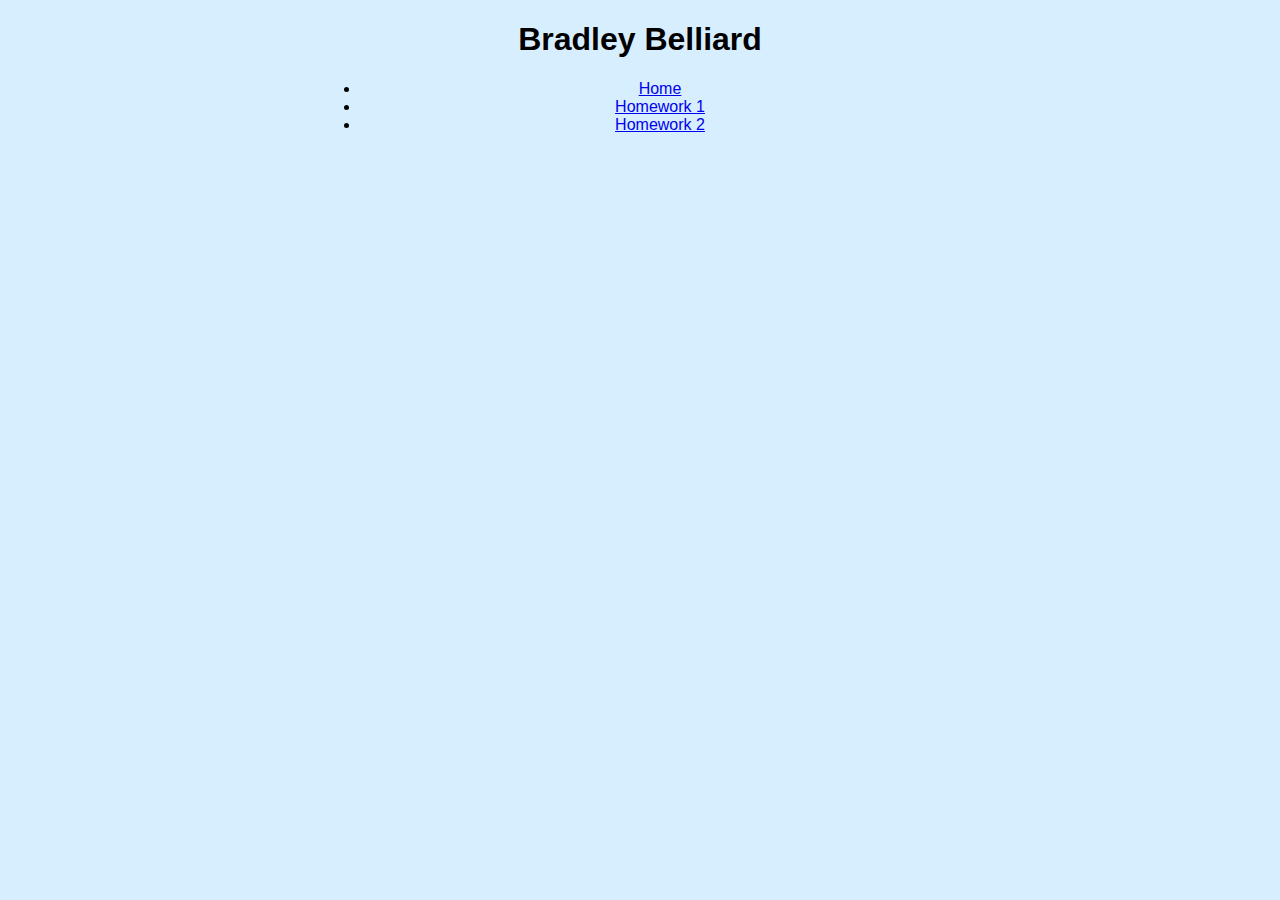
==== homepage.html @ 368e44d1 "Add files via upload" ====
<!DOCTYPE html>
<html>
<head>
	<meta charset="utf-8">
	<meta name="viewport" content="width=device-width, initial-scale=1.0">
	<link rel="stylesheet" href="stylesheet.css">

</head>
<body>
	<h1>Bradley Belliard</h1>
	<ul>
		<li> <a href="homepage.html">Home</a></li>
		<li> <a href="index.html">Homework 1</a></li>
		<li><a href="week2">Homework 2</a></li>
	</ul>

</body>


</html>
---- stylesheet.css ----
h1 {
	text-align: center;

}
p {
	text-align: center;

}
body {
	background-color: #d7eeff;
	font-family: Arial ,sans-serif;
	margin: auto;
	text-align: center;
	width: 50%;
}
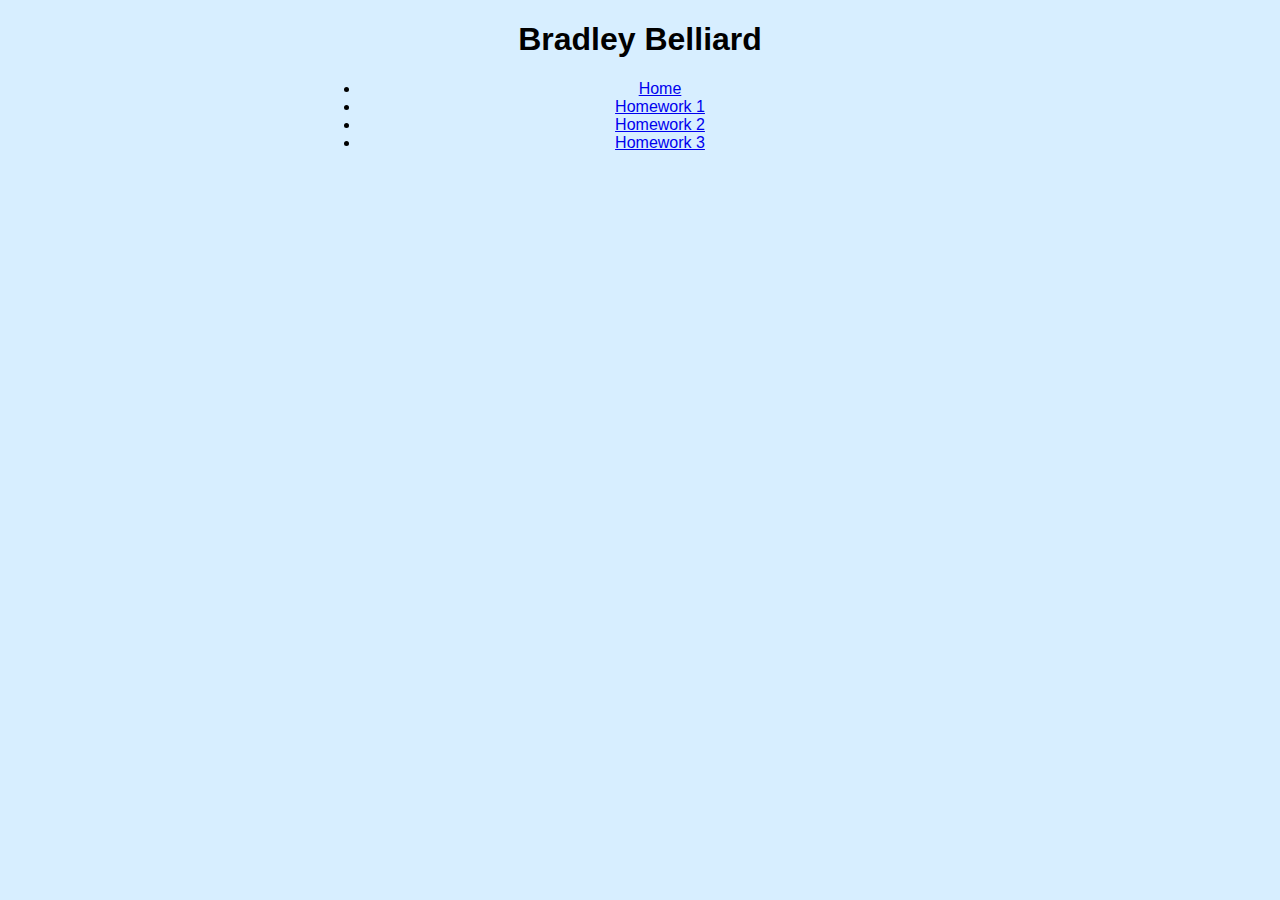
==== commit 776eeeb6: "Update homepage.html" ====
--- a/homepage.html
+++ b/homepage.html
@@ -12,9 +12,10 @@
 		<li> <a href="homepage.html">Home</a></li>
 		<li> <a href="index.html">Homework 1</a></li>
 		<li><a href="week2">Homework 2</a></li>
+		<li><a href="week3.html">Homework 3</a></li>
 	</ul>
 
 </body>
 
 
-</html>+</html>
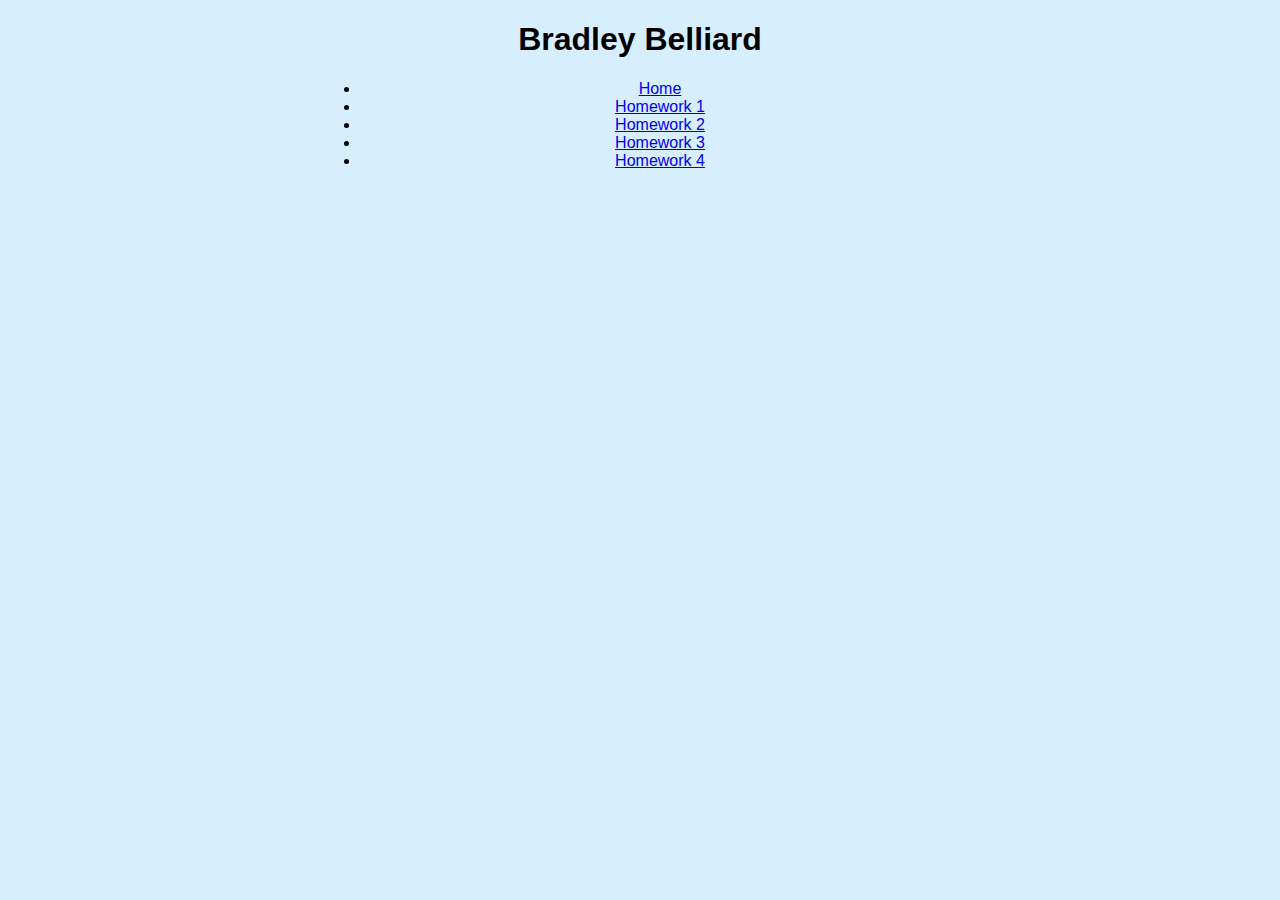
==== commit 388b865e: "Update homepage.html" ====
--- a/homepage.html
+++ b/homepage.html
@@ -12,7 +12,8 @@
 		<li> <a href="homepage.html">Home</a></li>
 		<li> <a href="index.html">Homework 1</a></li>
 		<li><a href="week2">Homework 2</a></li>
-		<li><a href="week3.html">Homework 3</a></li>
+		<li><a href="week3/week3.html">Homework 3</a></li>
+		<li><a href="week4/week4.html">Homework 4</a></li>
 	</ul>
 
 </body>
--- a/stylesheet.css
+++ b/stylesheet.css
@@ -13,4 +13,6 @@
 	margin: auto;
 	text-align: center;
 	width: 50%;
-}+}
+
+a:visited { text-decoration: none; }
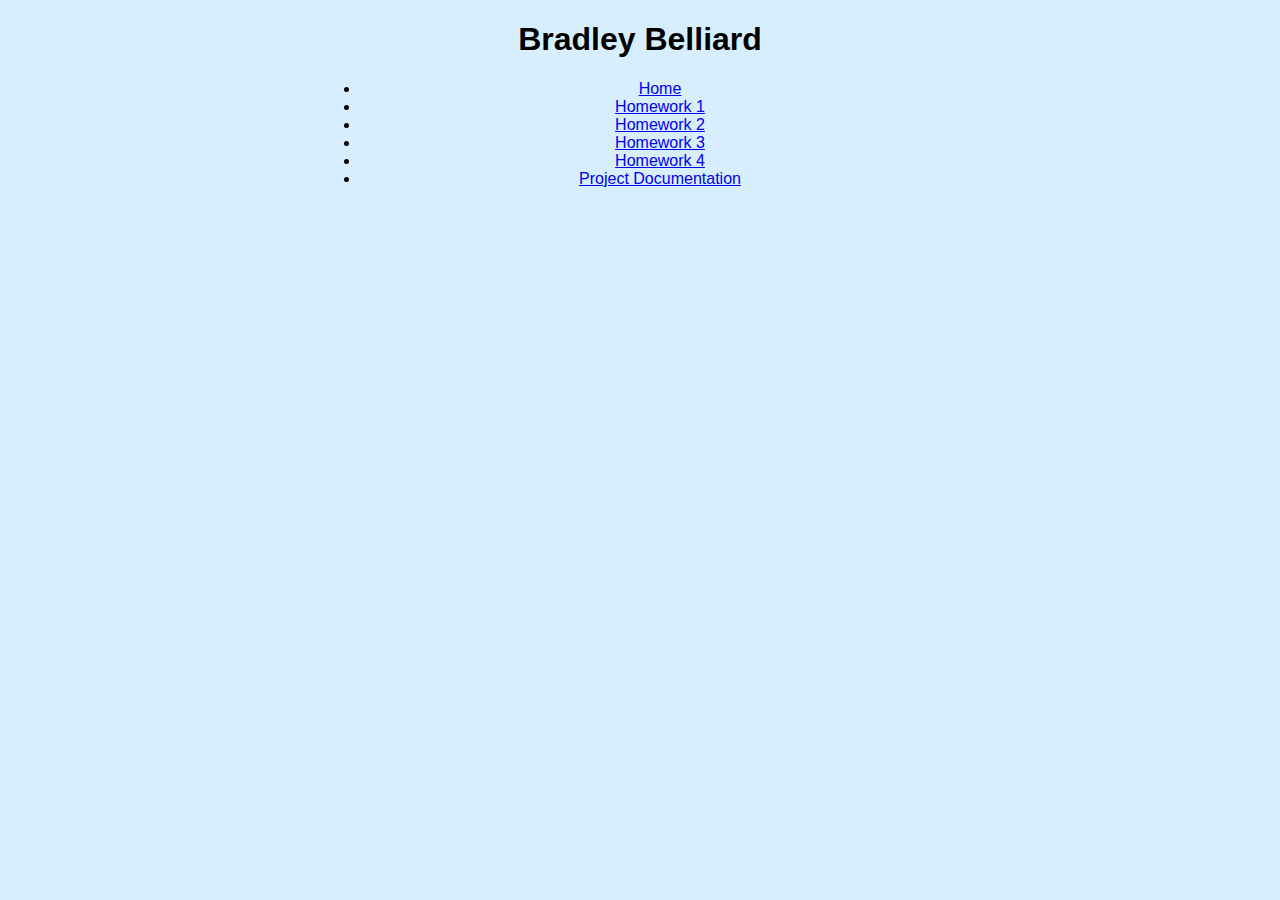
==== commit 17a57769: "Update homepage.html" ====
--- a/homepage.html
+++ b/homepage.html
@@ -14,6 +14,7 @@
 		<li><a href="week2">Homework 2</a></li>
 		<li><a href="week3/week3.html">Homework 3</a></li>
 		<li><a href="week4/week4.html">Homework 4</a></li>
+		<li><a href="finalproject/documentation.html">Project Documentation</a></li>
 	</ul>
 
 </body>
